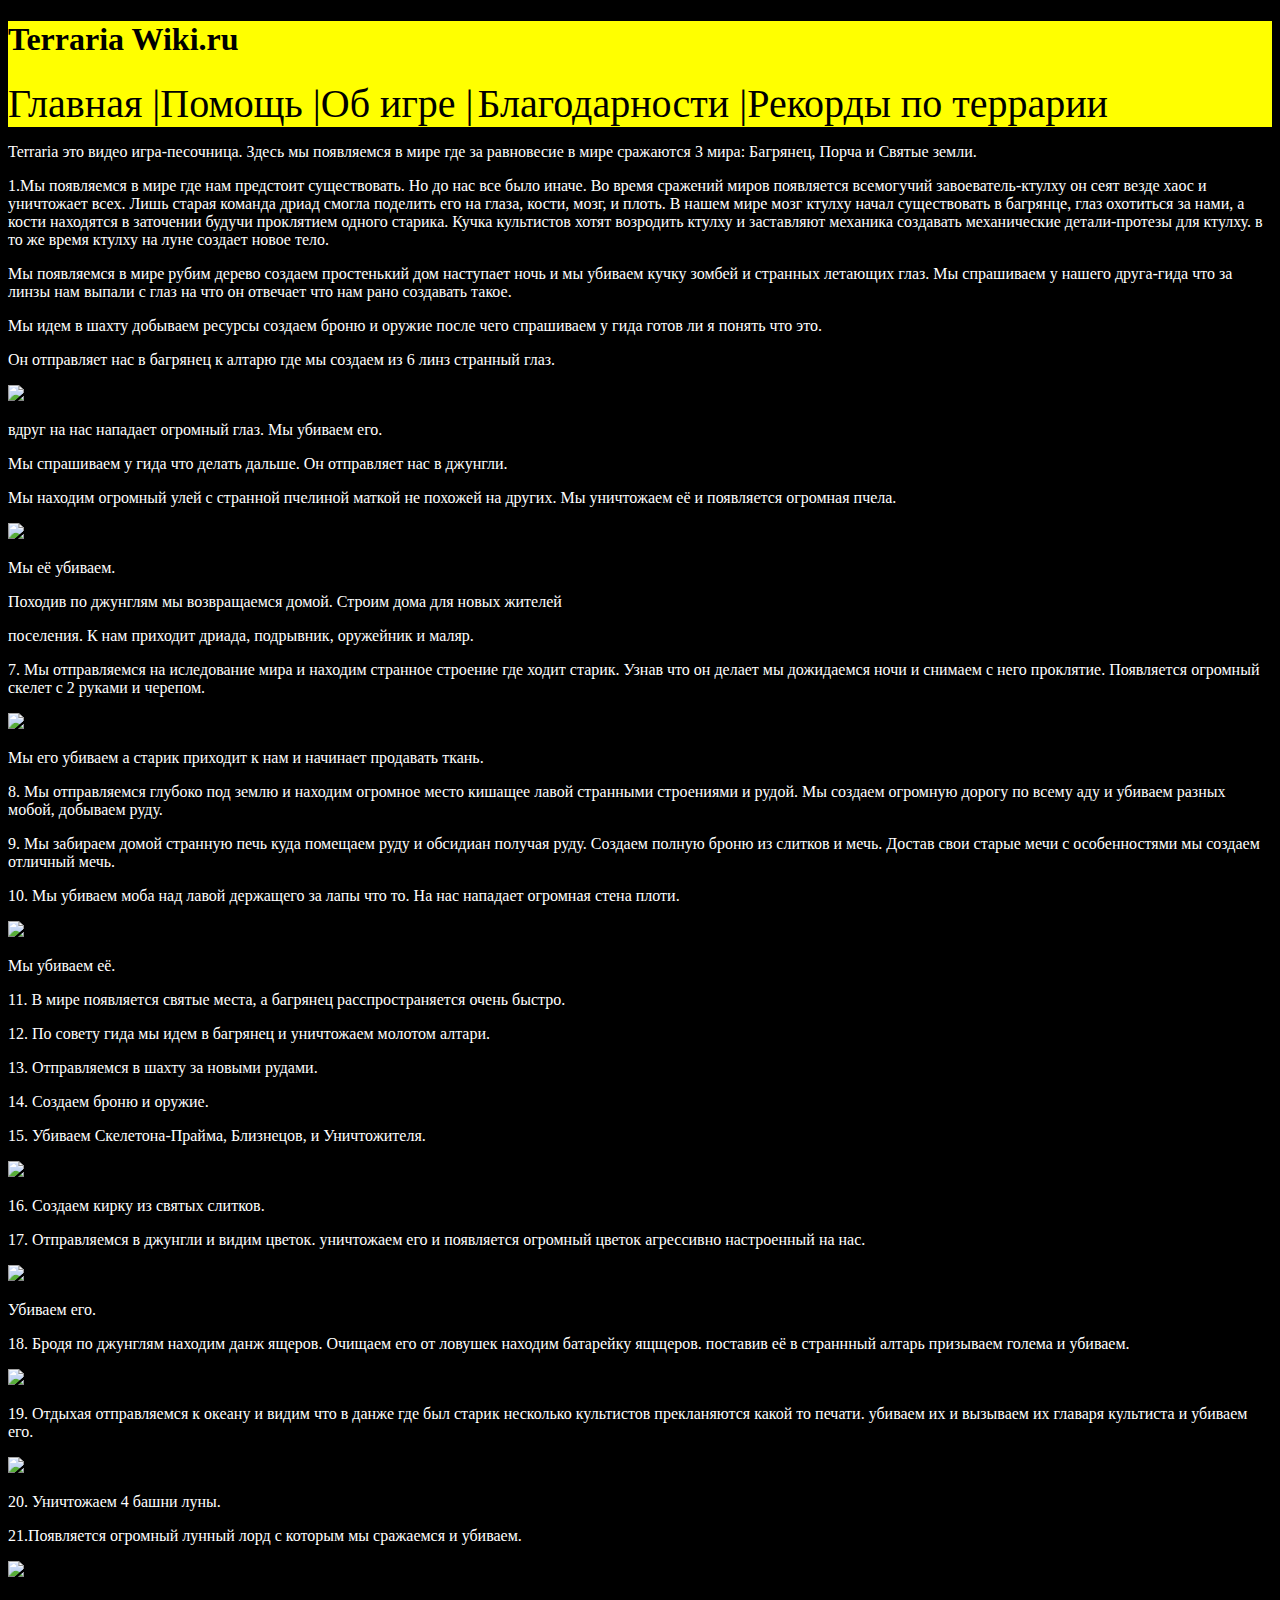
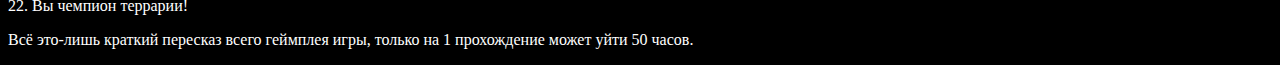
==== index.html @ e639556a "Add files via upload" ====
<!DOCTYPE html>
<html lang="en">
<head>
    <meta charset="UTF-8">
    <meta http-equiv="X-UA-Compatible" content="IE=edge">
    <meta name="viewport" content="width=device-width, initial-scale=1.0">
    <title>Terraria Wiri.ru</title>
    <link rel="stylesheet" href="style.css">
</head>
<body>
    <header>
        <div class="logo"><h1>Terraria Wiki.ru</h1></div>
        <nav><a href="glavnay.html" class="gl">Главная |</a><a href="help.html" class="hl">Помощь |</a><a href="index.html" class="ind">Об игре |</a> <a href="contacts.html" class="cnt">Благодарности |</a><a href="records.html">Рекорды по террарии</a></nav>
    </header>
    <main>
        <article>
            <p>Terraria это видео игра-песочница. Здесь мы появляемся в мире где за равновесие в мире сражаются 3 мира: Багрянец, Порча и Святые земли.
            <p>1.Мы появляемся в мире где нам предстоит существовать. Но до нас все было иначе. Во время сражений миров появляется всемогучий завоеватель-ктулху он сеят везде хаос и уничтожает всех. Лишь старая команда дриад смогла поделить его на глаза, кости, мозг, и плоть. В нашем мире мозг ктулху начал существовать в багрянце, глаз охотиться за нами, а кости находятся в заточении будучи проклятием одного старика. Кучка культистов хотят возродить ктулху и заставляют механика создавать механические детали-протезы для ктулху. в то же время ктулху на луне создает новое тело.</p> 
            <p>Мы появляемся в мире рубим дерево создаем простенький дом наступает ночь и мы убиваем кучку зомбей и странных летающих глаз. Мы спрашиваем у нашего друга-гида что за линзы нам выпали с глаз на что он отвечает что нам рано создавать такое.</p>
            <p>Мы идем в шахту добываем ресурсы создаем броню и оружие после чего спрашиваем у гида готов ли я понять что это.</p>
            <p>Он отправляет нас в багрянец к алтарю где мы создаем из 6 линз странный глаз.</p>
            <img src="images/ктулхуглаз.jpeg">
            <p>вдруг на нас нападает огромный глаз. Мы убиваем его.</p>
            <p>Мы спрашиваем у гида что делать дальше. Он отправляет нас в джунгли.</p>
            <p> Мы находим огромный улей с странной пчелиной маткой не похожей на других. Мы уничтожаем её и появляется огромная пчела.</p>
            <img src="images/пчелка.jpeg">
            <p> Мы её убиваем.</p>
            <p>Походив по джунглям мы возвращаемся домой. Строим дома для новых жителей</p>
            <p>поселения. К нам приходит дриада, подрывник, оружейник и маляр.</p>
            <p>7. Мы отправляемся на иследование мира и находим странное строение где ходит старик. Узнав что он делает мы дожидаемся ночи и снимаем с него проклятие. Появляется огромный скелет с 2 руками и черепом.</p>
            <img src="images/скелет.jpeg">
            <p>Мы его убиваем а старик приходит к нам и начинает продавать ткань.</p>
            <p>8. Мы отправляемся глубоко под землю и находим огромное место кишащее лавой странными строениями и рудой. Мы создаем огромную дорогу по всему аду и убиваем разных мобой, добываем руду.</p>
            <p>9. Мы забираем домой странную печь куда помещаем руду и обсидиан получая руду. Создаем полную броню из слитков и мечь. Достав свои старые мечи с особенностями мы создаем отличный мечь.</p>
            <p>10. Мы убиваем моба над лавой держащего за лапы что то. На нас нападает огромная стена плоти.</p>
            <img src="images/стенка.jpeg">
            <p>Мы убиваем её.</p>
            <p>11. В мире появляется святые места, а багрянец расспространяется очень быстро.</p>
            <p>12. По совету гида мы идем в багрянец и уничтожаем молотом алтари.</p>
            <p>13. Отправляемся в шахту за новыми рудами.</p>
            <p>14. Создаем броню и оружие.</p>
            <p>15. Убиваем Скелетона-Прайма, Близнецов, и Уничтожителя.</p>
            <img src="images/механики.jpeg">
            <p>16. Создаем кирку из святых слитков.</p>
            <p>17. Отправляемся в джунгли и видим цветок. уничтожаем его и появляется огромный цветок агрессивно настроенный на нас.<p>
            <img src="images/плантера.png">
            <p>Убиваем его.</p>
            <p>18. Бродя по джунглям находим данж ящеров. Очищаем его от ловушек находим батарейку ящщеров. поставив её в страннный алтарь призываем голема и убиваем.</p>
            <img src="images/голем.jpeg">
            <p>19. Отдыхая отправляемся к океану и видим что в данже где был старик несколько культистов прекланяются какой то печати. убиваем их и вызываем их главаря культиста и убиваем его.</p>
            <img src="images/культист.jpeg">
            <p>20. Уничтожаем 4 башни луны.</p>
            <p>21.Появляется огромный лунный лорд с которым мы сражаемся и убиваем.</p>
            <img src="images/лорд.jpeg">
            <p>22. Вы чемпион террарии!</p>
        </article>
        <article>
            <p>Всё это-лишь краткий пересказ всего геймплея игры, только на 1 прохождение может уйти 50 часов.<p>
        </article>
    </main>
</body>
</html>
---- style.css ----
body{
    background-color:black
}
nav>a{
    text-decoration: none;
    color:black;
    text-align: end;
    font-size: 40px;
}
header{
    background-color: yellow;
}
article{
    color: white
}
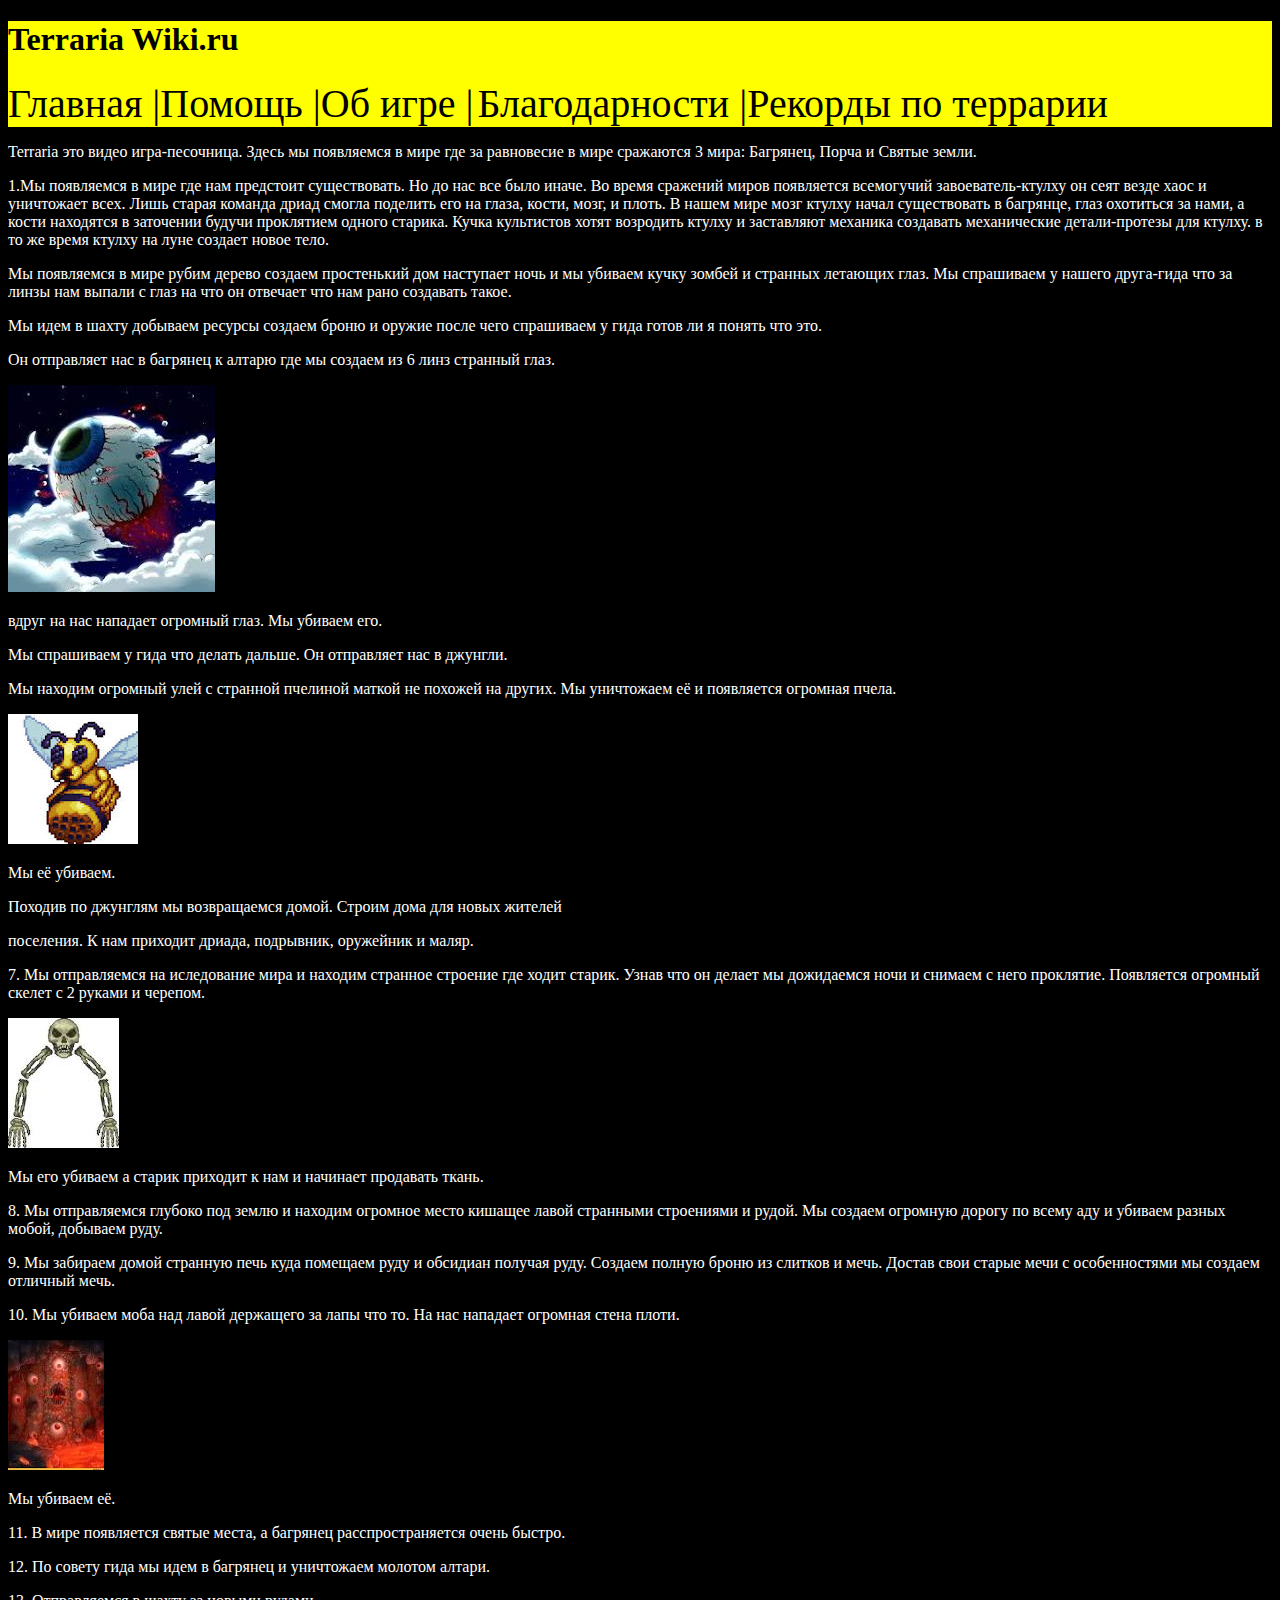
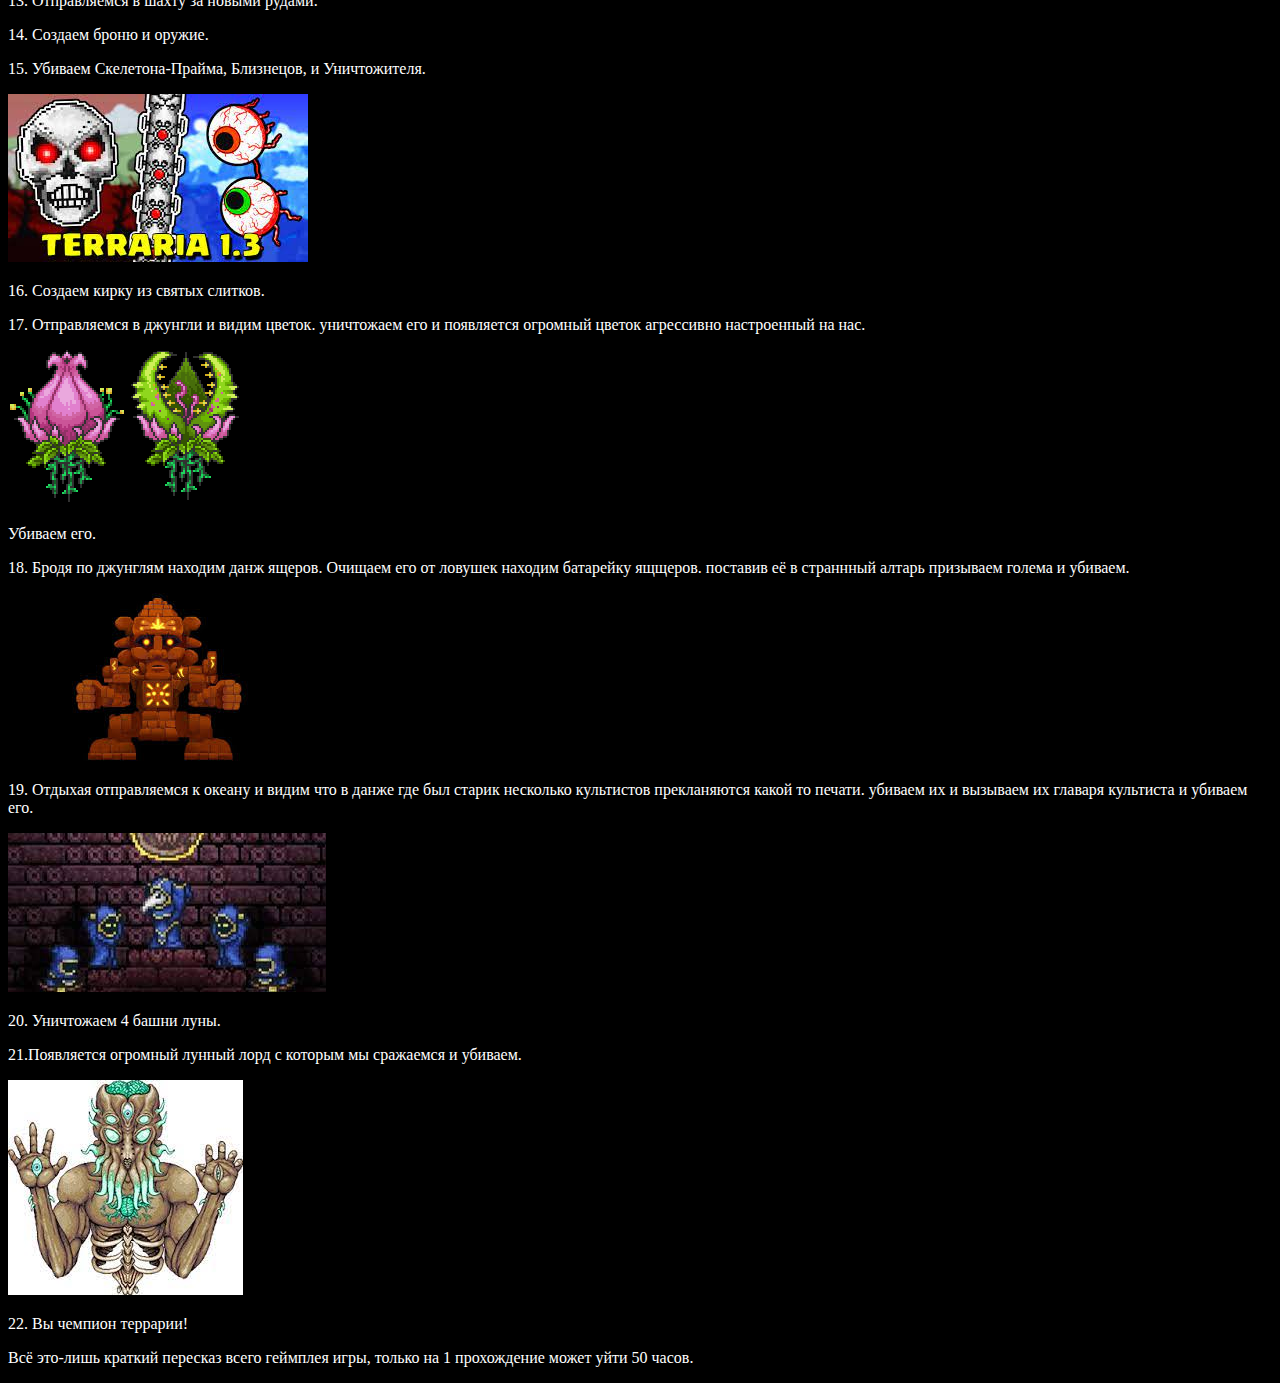
==== commit 6573958a: "Add files via upload" ====
--- a/index.html
+++ b/index.html
@@ -19,39 +19,39 @@
             <p>Мы появляемся в мире рубим дерево создаем простенький дом наступает ночь и мы убиваем кучку зомбей и странных летающих глаз. Мы спрашиваем у нашего друга-гида что за линзы нам выпали с глаз на что он отвечает что нам рано создавать такое.</p>
             <p>Мы идем в шахту добываем ресурсы создаем броню и оружие после чего спрашиваем у гида готов ли я понять что это.</p>
             <p>Он отправляет нас в багрянец к алтарю где мы создаем из 6 линз странный глаз.</p>
-            <img src="images/ктулхуглаз.jpeg">
+            <img src="ктулхуглаз.jpeg">
             <p>вдруг на нас нападает огромный глаз. Мы убиваем его.</p>
             <p>Мы спрашиваем у гида что делать дальше. Он отправляет нас в джунгли.</p>
             <p> Мы находим огромный улей с странной пчелиной маткой не похожей на других. Мы уничтожаем её и появляется огромная пчела.</p>
-            <img src="images/пчелка.jpeg">
+            <img src="пчелка.jpeg">
             <p> Мы её убиваем.</p>
             <p>Походив по джунглям мы возвращаемся домой. Строим дома для новых жителей</p>
             <p>поселения. К нам приходит дриада, подрывник, оружейник и маляр.</p>
             <p>7. Мы отправляемся на иследование мира и находим странное строение где ходит старик. Узнав что он делает мы дожидаемся ночи и снимаем с него проклятие. Появляется огромный скелет с 2 руками и черепом.</p>
-            <img src="images/скелет.jpeg">
+            <img src="скелет.jpeg">
             <p>Мы его убиваем а старик приходит к нам и начинает продавать ткань.</p>
             <p>8. Мы отправляемся глубоко под землю и находим огромное место кишащее лавой странными строениями и рудой. Мы создаем огромную дорогу по всему аду и убиваем разных мобой, добываем руду.</p>
             <p>9. Мы забираем домой странную печь куда помещаем руду и обсидиан получая руду. Создаем полную броню из слитков и мечь. Достав свои старые мечи с особенностями мы создаем отличный мечь.</p>
             <p>10. Мы убиваем моба над лавой держащего за лапы что то. На нас нападает огромная стена плоти.</p>
-            <img src="images/стенка.jpeg">
+            <img src="стенка.jpeg">
             <p>Мы убиваем её.</p>
             <p>11. В мире появляется святые места, а багрянец расспространяется очень быстро.</p>
             <p>12. По совету гида мы идем в багрянец и уничтожаем молотом алтари.</p>
             <p>13. Отправляемся в шахту за новыми рудами.</p>
             <p>14. Создаем броню и оружие.</p>
             <p>15. Убиваем Скелетона-Прайма, Близнецов, и Уничтожителя.</p>
-            <img src="images/механики.jpeg">
+            <img src="механики.jpeg">
             <p>16. Создаем кирку из святых слитков.</p>
             <p>17. Отправляемся в джунгли и видим цветок. уничтожаем его и появляется огромный цветок агрессивно настроенный на нас.<p>
-            <img src="images/плантера.png">
+            <img src="плантера.png">
             <p>Убиваем его.</p>
             <p>18. Бродя по джунглям находим данж ящеров. Очищаем его от ловушек находим батарейку ящщеров. поставив её в страннный алтарь призываем голема и убиваем.</p>
-            <img src="images/голем.jpeg">
+            <img src="голем.jpeg">
             <p>19. Отдыхая отправляемся к океану и видим что в данже где был старик несколько культистов прекланяются какой то печати. убиваем их и вызываем их главаря культиста и убиваем его.</p>
-            <img src="images/культист.jpeg">
+            <img src="культист.jpeg">
             <p>20. Уничтожаем 4 башни луны.</p>
             <p>21.Появляется огромный лунный лорд с которым мы сражаемся и убиваем.</p>
-            <img src="images/лорд.jpeg">
+            <img src="лорд.jpeg">
             <p>22. Вы чемпион террарии!</p>
         </article>
         <article>
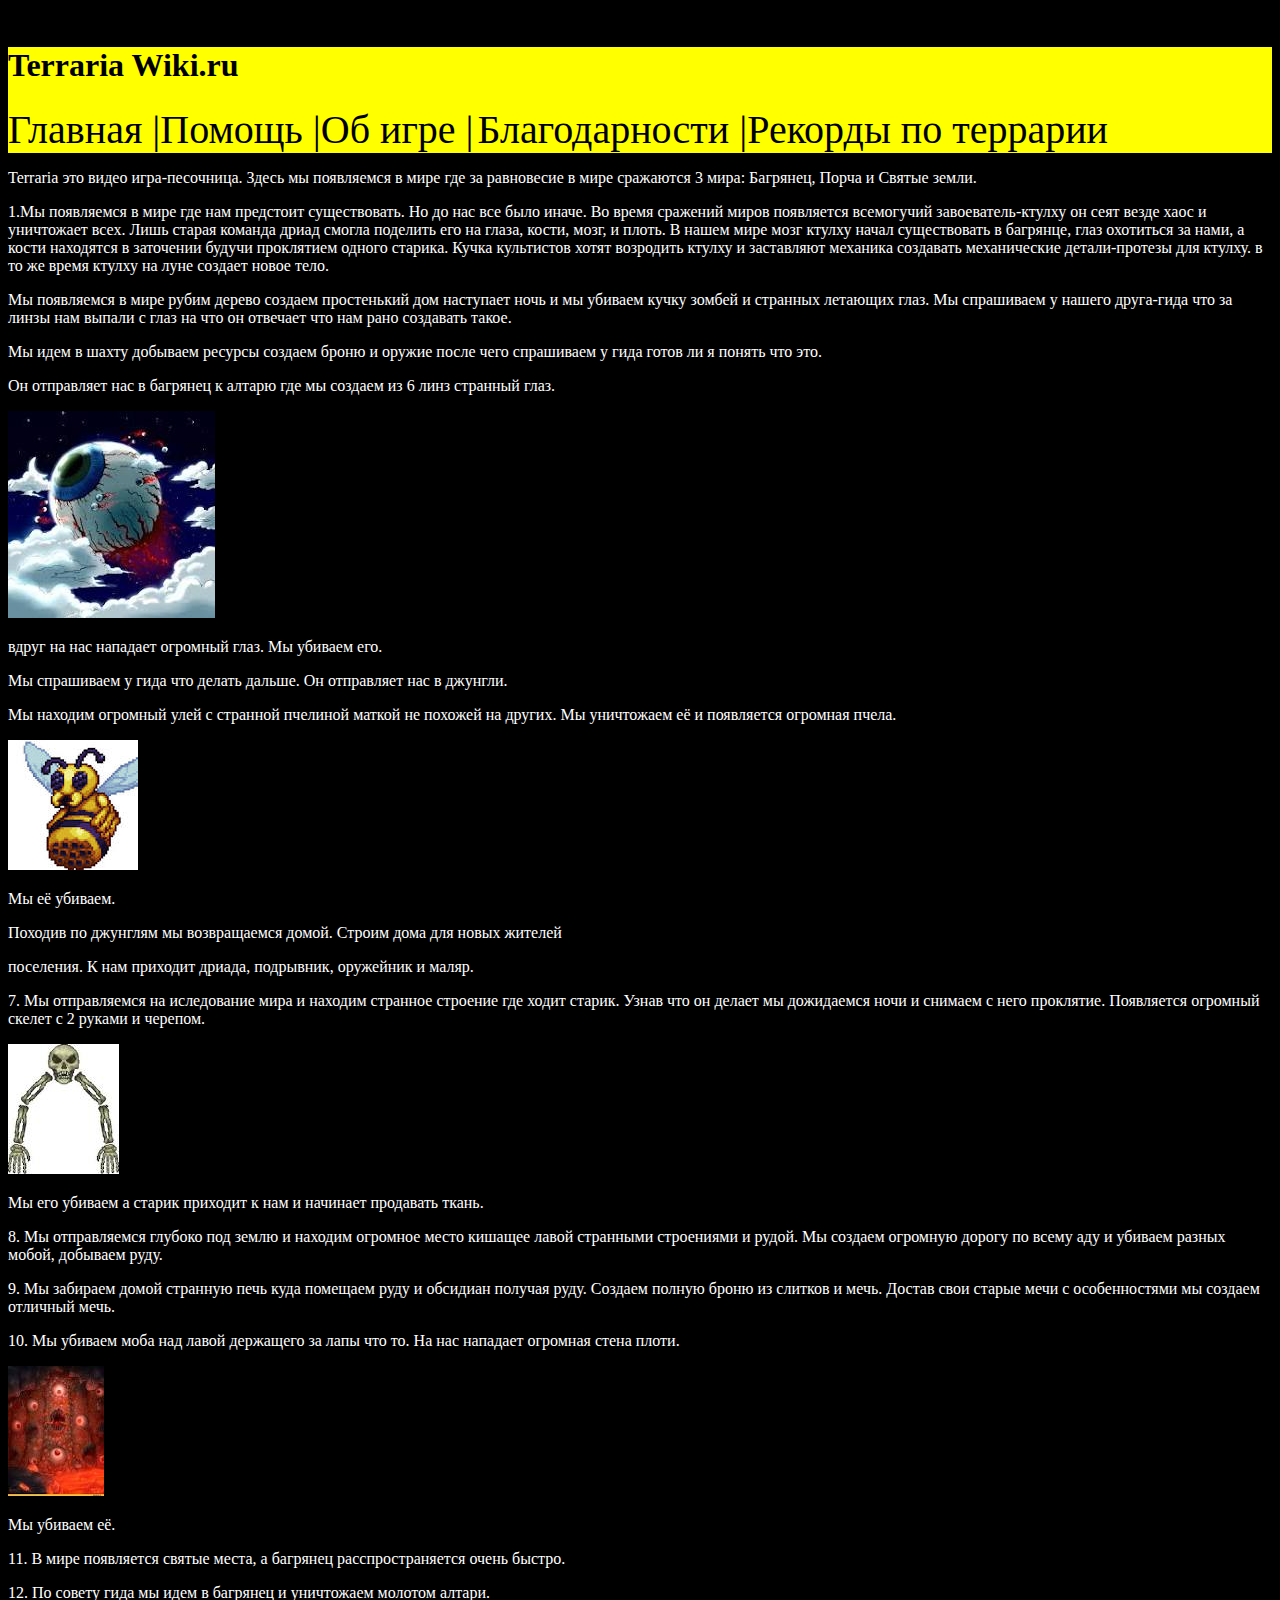
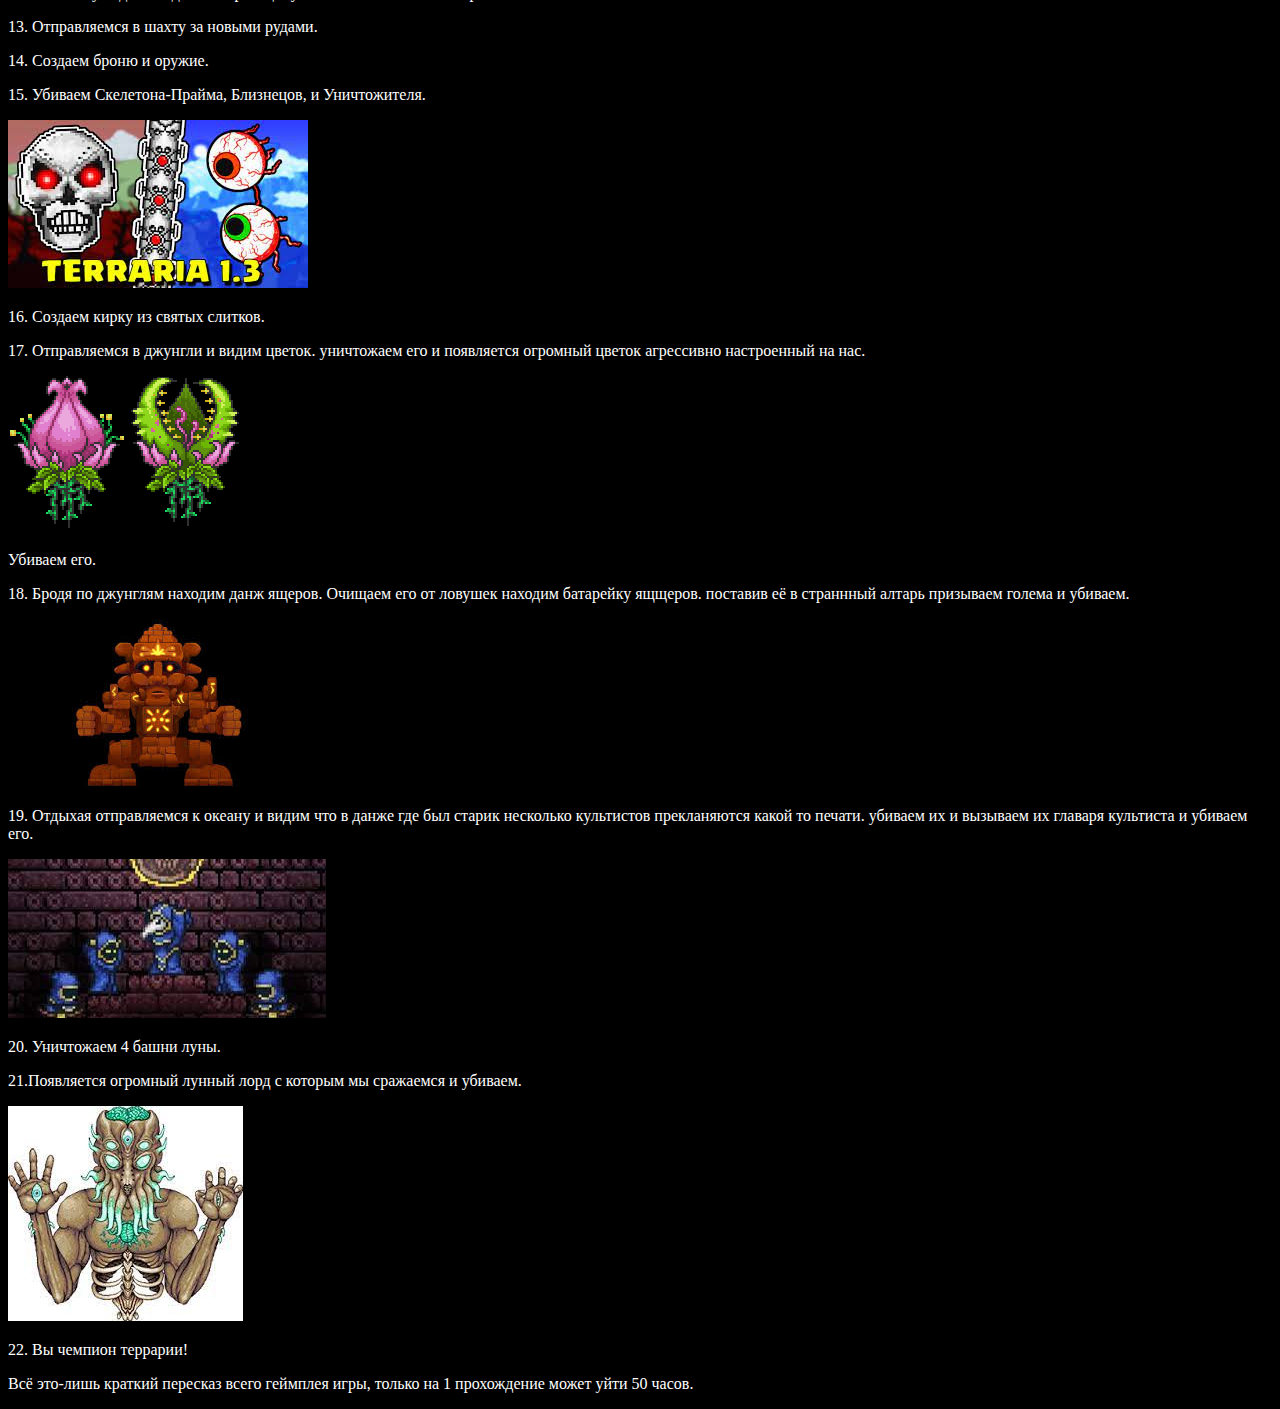
==== commit 4223431a: "Update index.html" ====
--- a/index.html
+++ b/index.html
@@ -6,6 +6,7 @@
     <meta name="viewport" content="width=device-width, initial-scale=1.0">
     <title>Terraria Wiri.ru</title>
     <link rel="stylesheet" href="style.css">
+    <body>Verification: 710fad9ab70f4265</body>
 </head>
 <body>
     <header>
@@ -59,4 +60,4 @@
         </article>
     </main>
 </body>
-</html>+</html>
